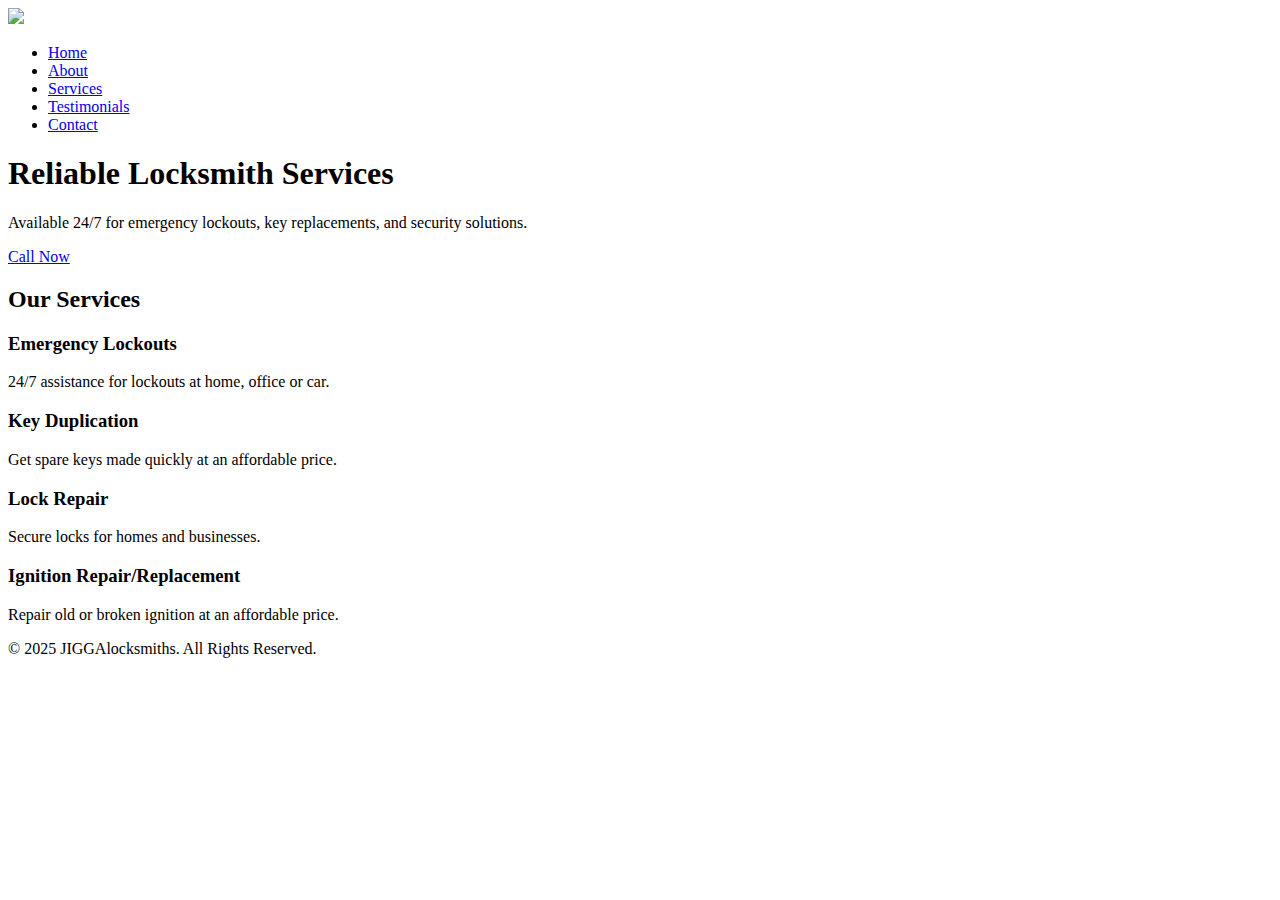
==== index.html @ 112a33ec "Create index.html" ====
<!DOCTYPE html>
<html lang="en">
<head>
    <meta charset="UTF-8">
    <meta name="viewport" content="width=device-width, initial-scale=1.0">
    <meta name="description" content="JIGGAlocksmiths - Professional locksmith services for homes, businesses, and vehicles.">
    <title>JIGGAlocksmiths | Home</title>
    <link rel="stylesheet" href="css/style.css">
    <script defer src="js/script.js"></script>
</head>
<body>

    <!-- Header & Navigation -->
    <header>
        <div class="logo">
            <img src="https://github.com/abc24-007/JIGGALOCKSMITHS/blob/main/Avery.mp4 alt="JIGGAlocksmiths Logo">
        </div>
        <nav>
            <ul>
                <li><a href="index.html">Home</a></li>
                <li><a href="about.html">About</a></li>
                <li><a href="services.html">Services</a></li>
                <li><a href="testimonials.html">Testimonials</a></li>
                <li><a href="contact.html">Contact</a></li>
            </ul>
        </nav>
    </header>

    <!-- Hero Section -->
    <section class="hero">
        <h1>Reliable Locksmith Services</h1>
        <p>Available 24/7 for emergency lockouts, key replacements, and security solutions.</p>
        <a href="contact.html" class="cta-button">Call Now</a>
    </section>

    <!-- Services Overview -->
    <section class="services">
        <h2>Our Services</h2>
        <div class="service-card">
            <h3>Emergency Lockouts</h3>
            <p>24/7 assistance for lockouts at home, office or car.</p>
        </div>
        <div class="service-card">
            <h3>Key Duplication</h3>
            <p>Get spare keys made quickly at an affordable price.</p>
        </div>
        <div class="service-card">
            <h3>Lock Repair</h3>
            <p>Secure locks for homes and businesses.</p>
        </div>
      <div class="service-card">
        <h3>Ignition Repair/Replacement</h3>
        <p>Repair old or broken ignition at an affordable price.
        </p>
      </div>
    </section>

    <!-- Footer -->
    <footer>
        <p>&copy; 2025 JIGGAlocksmiths. All Rights Reserved.</p>
    </footer>

</body>
</html>
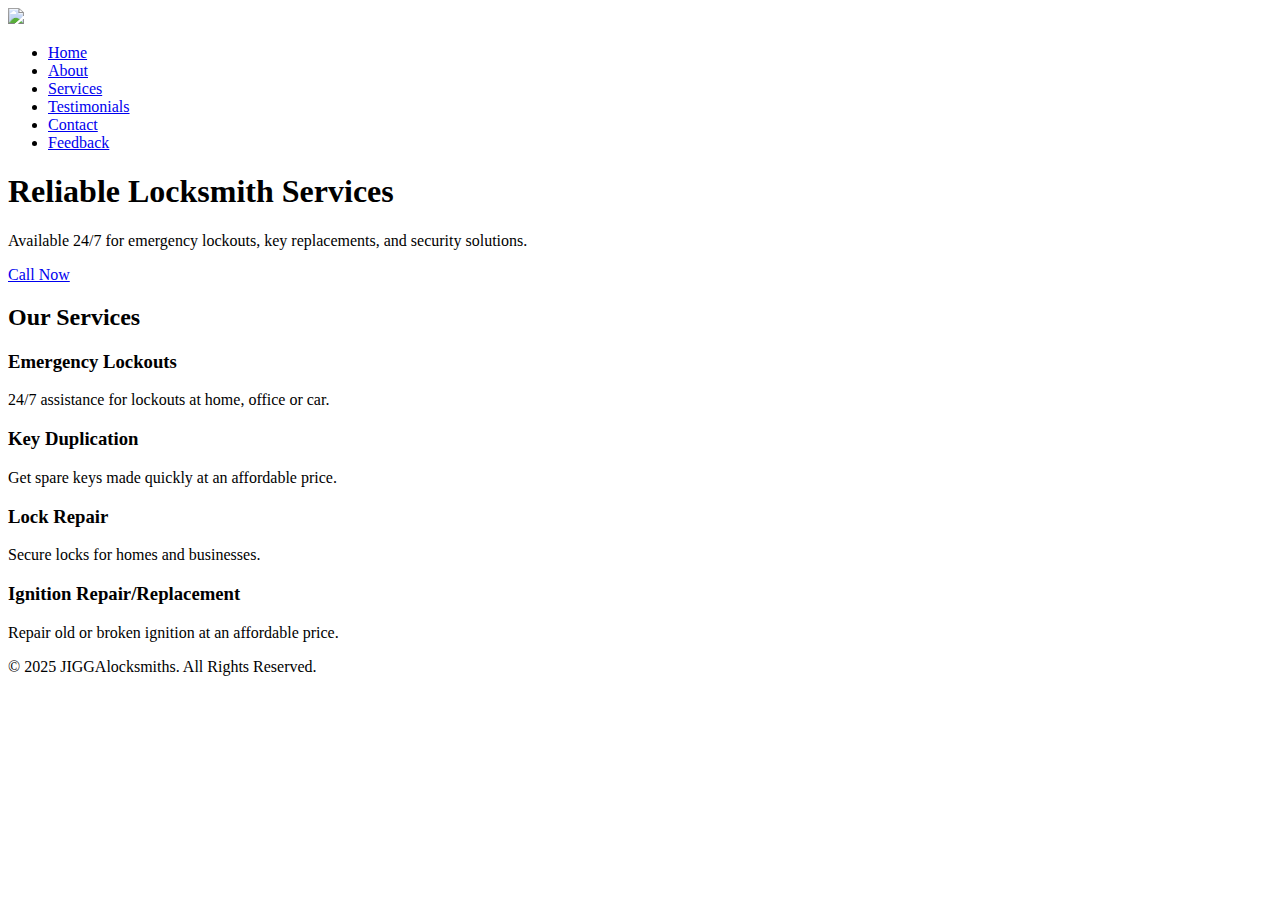
==== commit 54ba739a: "index.html" ====
--- a/index.html
+++ b/index.html
@@ -22,6 +22,7 @@
                 <li><a href="services.html">Services</a></li>
                 <li><a href="testimonials.html">Testimonials</a></li>
                 <li><a href="contact.html">Contact</a></li>
+                <li><a href="feedback.html">Feedback</a></li>
             </ul>
         </nav>
     </header>
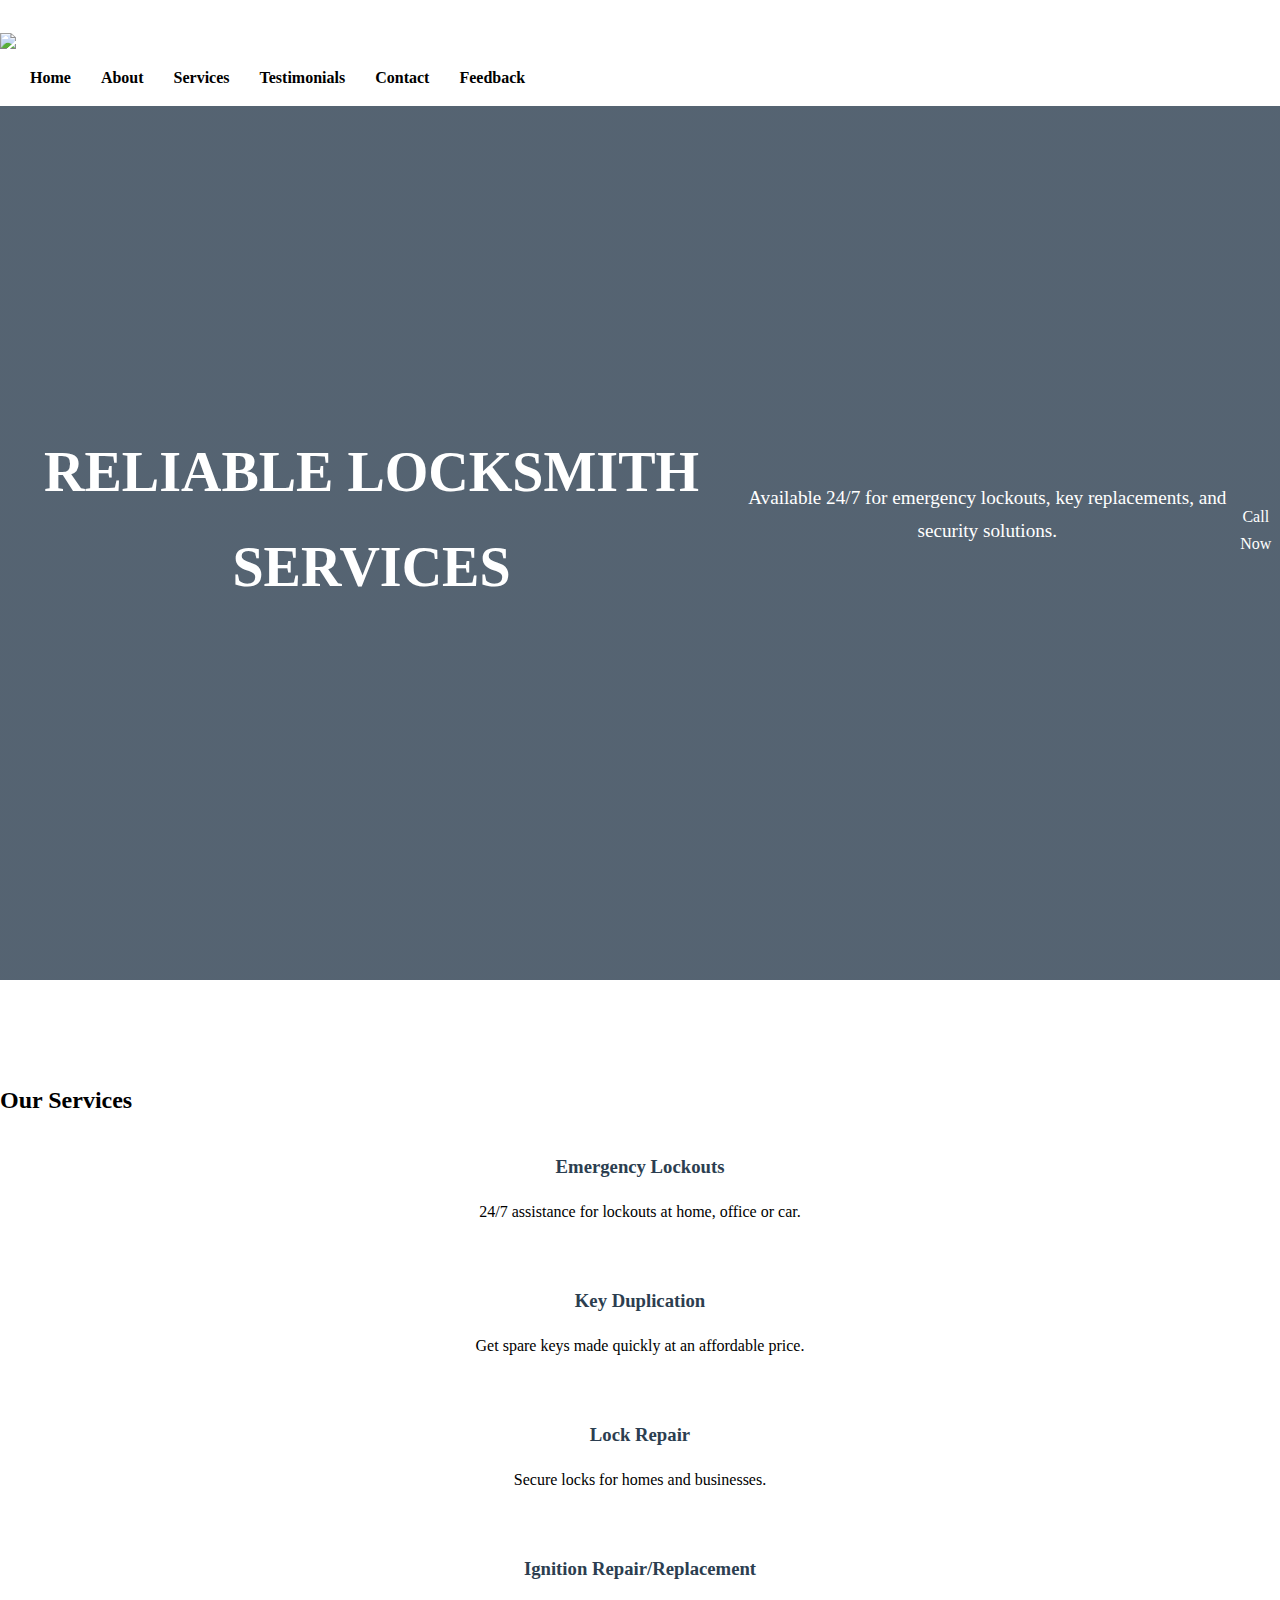
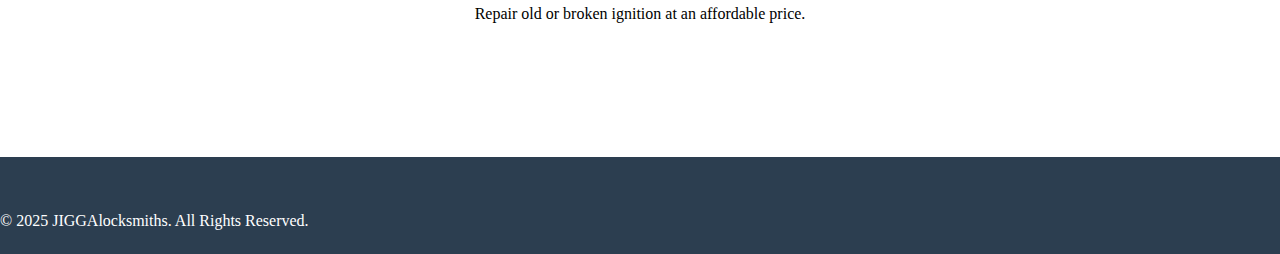
==== commit 9ff2ff73: "index.html" ====
--- a/index.html
+++ b/index.html
@@ -5,7 +5,8 @@
     <meta name="viewport" content="width=device-width, initial-scale=1.0">
     <meta name="description" content="JIGGAlocksmiths - Professional locksmith services for homes, businesses, and vehicles.">
     <title>JIGGAlocksmiths | Home</title>
-    <link rel="stylesheet" href="css/style.css">
+     <link rel="stylesheet" href="styles.css">
+
     <script defer src="js/script.js"></script>
 </head>
 <body>
--- a/styles.css
+++ b/styles.css
@@ -0,0 +1,557 @@
+:root {
+  --primary: #2c3e50;       // Dark blue (main brand color)
+  --secondary: #e74c3c;     // Red (accent color)
+  --accent: #3498db;        // Blue (secondary accent)
+  --light: #ecf0f1;         // Off-white (backgrounds)
+  --dark: #2c3e50;         // Text color
+  --gray: #95a5a6;          // Secondary text
+  --success: #2ecc71;       // Not used but available
+  --font-main: 'Poppins';   // Body font
+  --font-heading: 'Montserrat'; // Headings
+  --shadow: 0 5px 15px rgba(0, 0, 0, 0.1); // Consistent shadow
+  --transition: all 0.3s ease-in-out; // Smooth animations
+}
+
+* {
+  margin: 0;
+  padding: 0;
+  box-sizing: border-box;
+}
+
+body {
+  font-family: var(--font-main);
+  line-height: 1.7;
+  color: var(--dark);
+  background-color: #f9f9f9;
+  overflow-x: hidden;
+}
+
+a {
+  text-decoration: none;
+  color: inherit;
+  transition: var(--transition);
+}
+
+img {
+  max-width: 100%;
+  height: auto;
+}
+
+.container {
+  width: 90%;
+  max-width: 1200px;      // Responsive container
+  margin: 0 auto;         // Centered content
+  padding: 0 20px;
+}
+
+.btn {
+  padding: 12px 30px;
+  border-radius: 50px;    // Pill-shaped buttons
+  box-shadow: var(--shadow);
+  transition: var(--transition);
+}
+
+.btn:hover {
+  background-color: var(--primary);
+  transform: translateY(-3px);
+}
+
+.section-title {
+  font-family: var(--font-heading);
+  font-size: 2.5rem;
+  margin-bottom: 1.5rem;
+  color: var(--primary);
+  position: relative;
+  display: inline-block;
+}
+
+.section-title::after {
+  content: '';
+  position: absolute;
+  bottom: -10px;
+  left: 0;
+  width: 60px;
+  height: 4px;
+  background-color: var(--secondary);
+}
+
+/* ===== Header & Navigation ===== */
+header {
+  background-color: white;
+  box-shadow: var(--shadow);
+  position: fixed;
+  width: 100%;
+  top: 0;
+  z-index: 1000;
+  padding: 15px 0;
+}
+
+.nav-container {
+  display: flex;
+  justify-content: space-between;
+  align-items: center;
+}
+
+.logo {
+  font-family: var(--font-heading);
+  font-weight: 900;
+  font-size: 1.8rem;
+  color: var(--primary);
+}
+
+.logo span {
+  color: var(--secondary);
+}
+
+nav ul {
+  display: flex;
+  list-style: none;
+}
+
+nav ul li {
+  margin-left: 30px;
+  position: relative;
+}
+
+nav ul li a {
+  font-weight: 600;
+  padding: 10px 0;
+}
+
+nav ul li a::after {
+  content: '';
+  position: absolute;
+  bottom: 0;
+  left: 0;
+  width: 0;
+  height: 3px;
+  background-color: var(--secondary);
+  transition: var(--transition);
+}
+
+nav ul li a:hover::after {
+  width: 100%;
+}
+
+.hamburger {
+  display: none;
+  cursor: pointer;
+}
+
+/* ===== Hero Section ===== */
+.hero {
+  height: 100vh;
+  background: linear-gradient(rgba(44, 62, 80, 0.8), rgba(44, 62, 80, 0.8)), 
+              url('../images/hero-bg.jpg') center/cover no-repeat;
+  display: flex;
+  align-items: center;
+  text-align: center;
+  color: white;
+  margin-top: 80px;
+}
+
+.hero-content {
+  max-width: 800px;
+  margin: 0 auto;
+}
+
+.hero h1 {
+  font-family: var(--font-heading);
+  font-size: 3.5rem;
+  margin-bottom: 20px;
+  text-transform: uppercase;
+}
+
+.hero p {
+  font-size: 1.2rem;
+  margin-bottom: 30px;
+}
+
+.hero-btns {
+  display: flex;
+  justify-content: center;
+  gap: 20px;
+}
+
+.hero-btns .btn-secondary {
+  background-color: transparent;
+  border: 2px solid white;
+}
+
+.hero-btns .btn-secondary:hover {
+  background-color: white;
+  color: var(--primary);
+}
+
+/* ===== Services Section ===== */
+.services {
+  padding: 100px 0;
+  background-color: white;
+}
+
+.services-grid {
+  display: grid;
+  grid-template-columns: repeat(auto-fit, minmax(300px, 1fr));
+  gap: 30px;
+  margin-top: 50px;
+}
+
+.service-card {
+  background-color: white;
+  border-radius: 10px;
+  overflow: hidden;
+  box-shadow: var(--shadow);
+  transition: var(--transition);
+  text-align: center;
+  padding: 30px;
+}
+
+.service-card:hover {
+  transform: translateY(-10px);
+}
+
+.service-icon {
+  width: 80px;
+  height: 80px;
+  margin: 0 auto 20px;
+  background-color: var(--light);
+  border-radius: 50%;
+  display: flex;
+  align-items: center;
+  justify-content: center;
+  font-size: 2rem;
+  color: var(--secondary);
+}
+
+.service-card h3 {
+  font-family: var(--font-heading);
+  margin-bottom: 15px;
+  color: var(--primary);
+}
+
+/* ===== About Section ===== */
+.about {
+  padding: 100px 0;
+  background-color: var(--light);
+}
+
+.about-content {
+  display: grid;
+  grid-template-columns: 1fr 1fr;
+  gap: 50px;
+  align-items: center;
+}
+
+.about-img {
+  border-radius: 10px;
+  overflow: hidden;
+  box-shadow: var(--shadow);
+}
+
+.about-text h2 {
+  margin-bottom: 20px;
+}
+
+.about-features {
+  margin-top: 30px;
+}
+
+.feature-item {
+  display: flex;
+  align-items: flex-start;
+  margin-bottom: 20px;
+}
+
+.feature-icon {
+  margin-right: 15px;
+  color: var(--secondary);
+  font-size: 1.5rem;
+}
+
+/* ===== Testimonials Section ===== */
+.testimonials {
+  padding: 100px 0;
+  background-color: white;
+}
+
+.testimonial-grid {
+  display: grid;
+  grid-template-columns: repeat(auto-fit, minmax(300px, 1fr));
+  gap: 30px;
+  margin-top: 50px;
+}
+
+.testimonial-card {
+  background-color: var(--light);
+  padding: 30px;
+  border-radius: 10px;
+  box-shadow: var(--shadow);
+  position: relative;
+}
+
+.testimonial-card::before {
+  content: '\201C';
+  font-family: Georgia, serif;
+  font-size: 5rem;
+  color: rgba(231, 76, 60, 0.1);
+  position: absolute;
+  top: 10px;
+  left: 10px;
+}
+
+.testimonial-content {
+  position: relative;
+  z-index: 1;
+  margin-bottom: 20px;
+}
+
+.testimonial-author {
+  display: flex;
+  align-items: center;
+}
+
+.author-img {
+  width: 50px;
+  height: 50px;
+  border-radius: 50%;
+  margin-right: 15px;
+  object-fit: cover;
+}
+
+.author-info h4 {
+  color: var(--primary);
+  margin-bottom: 5px;
+}
+
+.author-info p {
+  color: var(--gray);
+  font-size: 0.9rem;
+}
+
+/* ===== Contact Section ===== */
+.contact {
+  padding: 100px 0;
+  background-color: var(--light);
+}
+
+.contact-container {
+  display: grid;
+  grid-template-columns: 1fr 1fr;
+  gap: 50px;
+}
+
+.contact-info h3 {
+  margin-bottom: 20px;
+}
+
+.contact-details {
+  margin-bottom: 30px;
+}
+
+.contact-item {
+  display: flex;
+  align-items: center;
+  margin-bottom: 15px;
+}
+
+.contact-icon {
+  width: 40px;
+  height: 40px;
+  background-color: var(--secondary);
+  color: white;
+  border-radius: 50%;
+  display: flex;
+  align-items: center;
+  justify-content: center;
+  margin-right: 15px;
+}
+
+.contact-form .form-group {
+  margin-bottom: 20px;
+}
+
+.contact-form label {
+  display: block;
+  margin-bottom: 5px;
+  font-weight: 600;
+}
+
+.contact-form input,
+.contact-form textarea {
+  width: 100%;
+  padding: 12px 15px;
+  border: 1px solid #ddd;
+  border-radius: 5px;
+  font-family: var(--font-main);
+}
+
+.contact-form textarea {
+  height: 150px;
+}
+
+.map-container {
+  margin-top: 50px;
+  height: 400px;
+  border-radius: 10px;
+  overflow: hidden;
+  box-shadow: var(--shadow);
+}
+
+/* ===== Feedback Section ===== */
+.feedback {
+  padding: 100px 0;
+}
+
+.feedback-form {
+  max-width: 600px;
+  margin: 0 auto;
+  background-color: white;
+  padding: 40px;
+  border-radius: 10px;
+  box-shadow: var(--shadow);
+}
+
+.rating {
+  margin-bottom: 20px;
+}
+
+.rating p {
+  margin-bottom: 10px;
+  font-weight: 600;
+}
+
+.stars {
+  display: flex;
+  gap: 10px;
+}
+
+.star {
+  font-size: 1.5rem;
+  color: var(--gray);
+  cursor: pointer;
+  transition: var(--transition);
+}
+
+.star:hover,
+.star.active {
+  color: #f1c40f;
+}
+
+/* ===== Footer ===== */
+footer {
+  background-color: var(--primary);
+  color: white;
+  padding: 50px 0 20px;
+}
+
+.footer-content {
+  display: grid;
+  grid-template-columns: repeat(auto-fit, minmax(250px, 1fr));
+  gap: 30px;
+  margin-bottom: 40px;
+}
+
+.footer-column h3 {
+  font-family: var(--font-heading);
+  margin-bottom: 20px;
+  position: relative;
+  padding-bottom: 10px;
+}
+
+.footer-column h3::after {
+  content: '';
+  position: absolute;
+  bottom: 0;
+  left: 0;
+  width: 40px;
+  height: 3px;
+  background-color: var(--secondary);
+}
+
+.footer-links li {
+  margin-bottom: 10px;
+}
+
+.footer-links a:hover {
+  color: var(--secondary);
+  padding-left: 5px;
+}
+
+.social-links {
+  display: flex;
+  gap: 15px;
+}
+
+.social-links a {
+  width: 40px;
+  height: 40px;
+  background-color: rgba(255, 255, 255, 0.1);
+  border-radius: 50%;
+  display: flex;
+  align-items: center;
+  justify-content: center;
+  transition: var(--transition);
+}
+
+.social-links a:hover {
+  background-color: var(--secondary);
+  transform: translateY(-5px);
+}
+
+.copyright {
+  text-align: center;
+  padding-top: 20px;
+  border-top: 1px solid rgba(255, 255, 255, 0.1);
+}
+
+/* ===== Responsive Styles ===== */
+@media (max-width: 992px) {
+  .about-content,
+  .contact-container {
+    grid-template-columns: 1fr;
+  }
+  
+  .about-img {
+    order: -1;
+  }
+}
+
+@media (max-width: 768px) {
+  .section-title {
+    font-size: 2rem;
+  }
+  
+  .hero h1 {
+    font-size: 2.5rem;
+  }
+  
+  nav ul {
+    position: fixed;
+    top: 80px;
+    left: -100%;
+    width: 100%;
+    height: calc(100vh - 80px);
+    background-color: white;
+    flex-direction: column;
+    align-items: center;
+    justify-content: center;
+    transition: var(--transition);
+  }
+  
+  nav ul.active {
+    left: 0;
+  }
+  
+  nav ul li {
+    margin: 15px 0;
+  }
+  
+  .hamburger {
+    display: block;
+  }
+  
+  .hero-btns {
+    flex-direction: column;
+    align-items: center;
+  }
+}
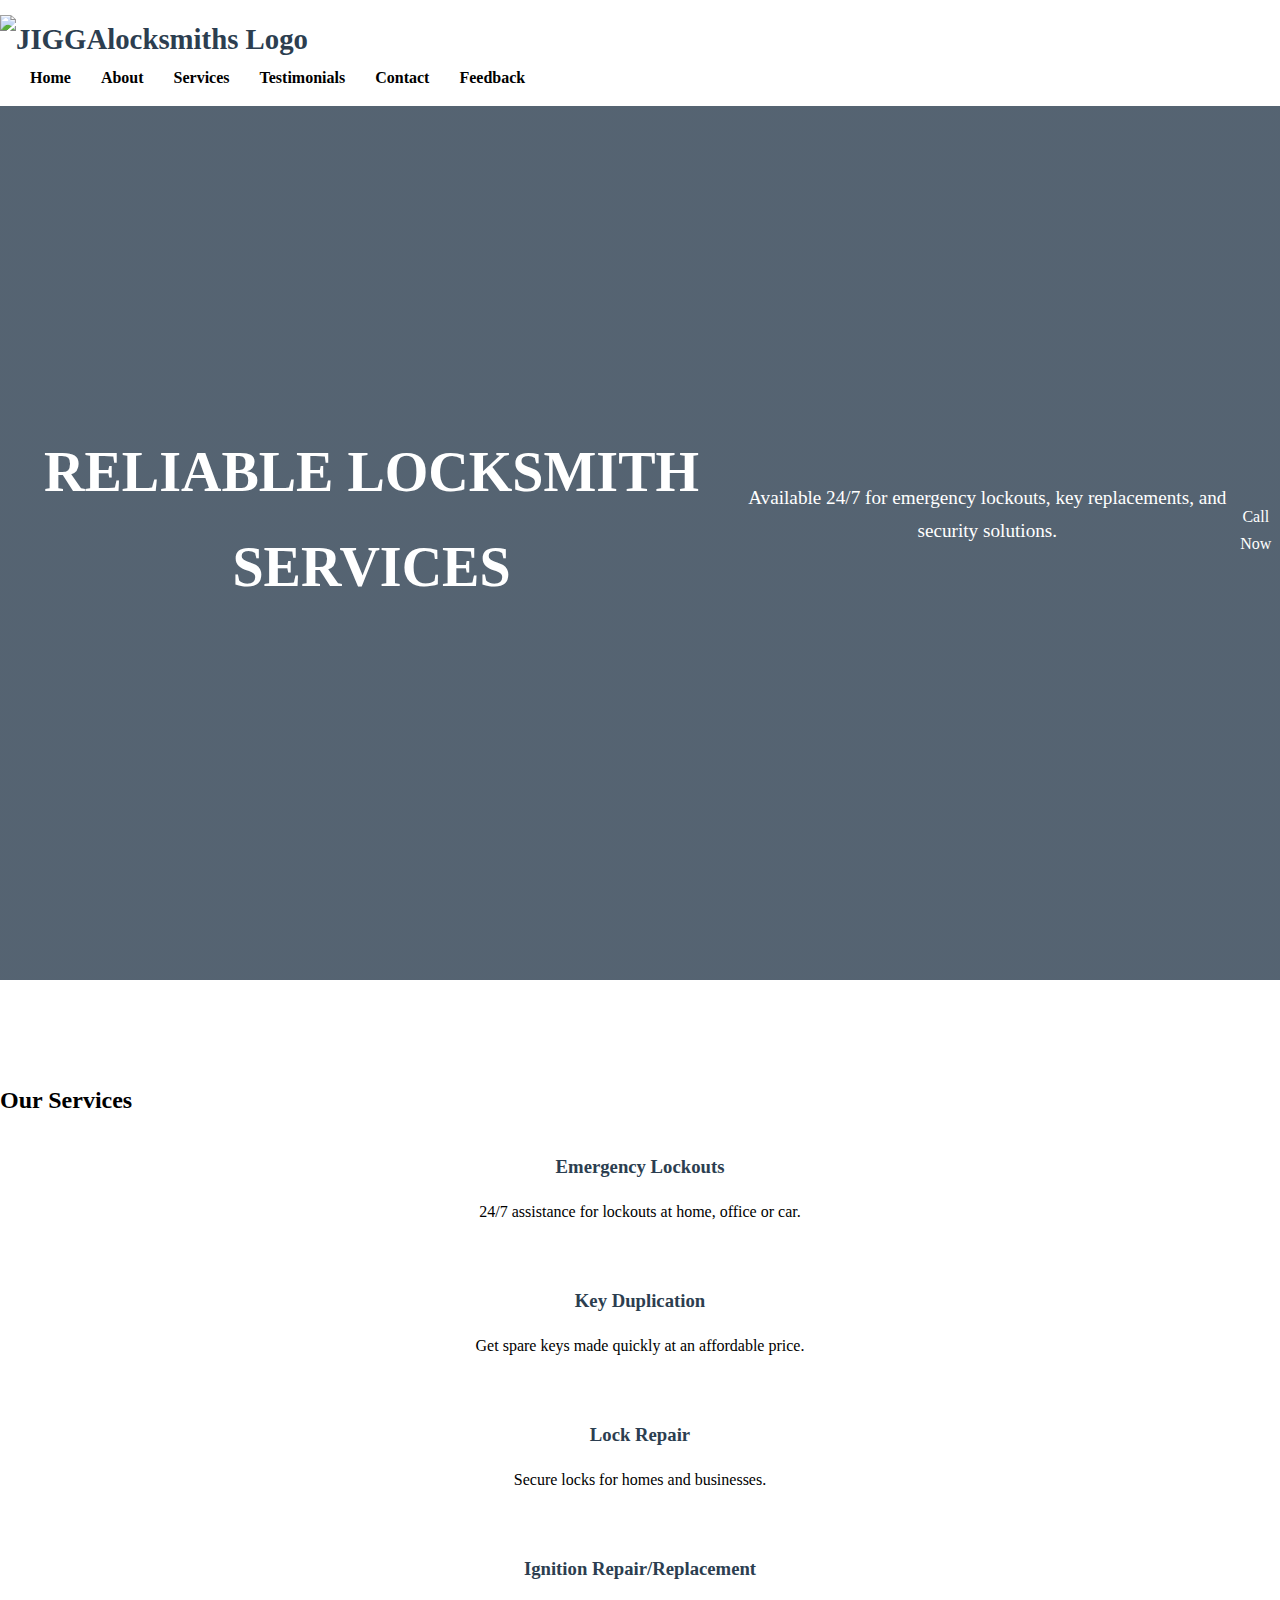
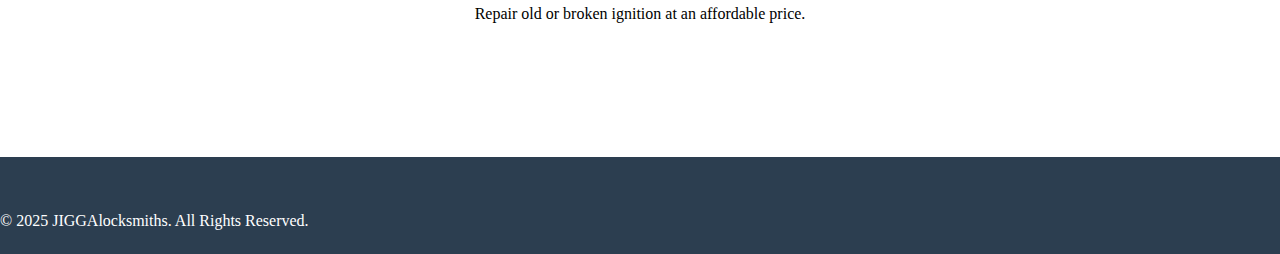
==== commit 534b12fb: "index.html" ====
--- a/index.html
+++ b/index.html
@@ -14,7 +14,7 @@
     <!-- Header & Navigation -->
     <header>
         <div class="logo">
-            <img src="https://github.com/abc24-007/JIGGALOCKSMITHS/blob/main/Avery.mp4 alt="JIGGAlocksmiths Logo">
+            <img src=https://bcassetcdn.com/social/3kljvmj23l/preview.png alt="JIGGAlocksmiths Logo">
         </div>
         <nav>
             <ul>
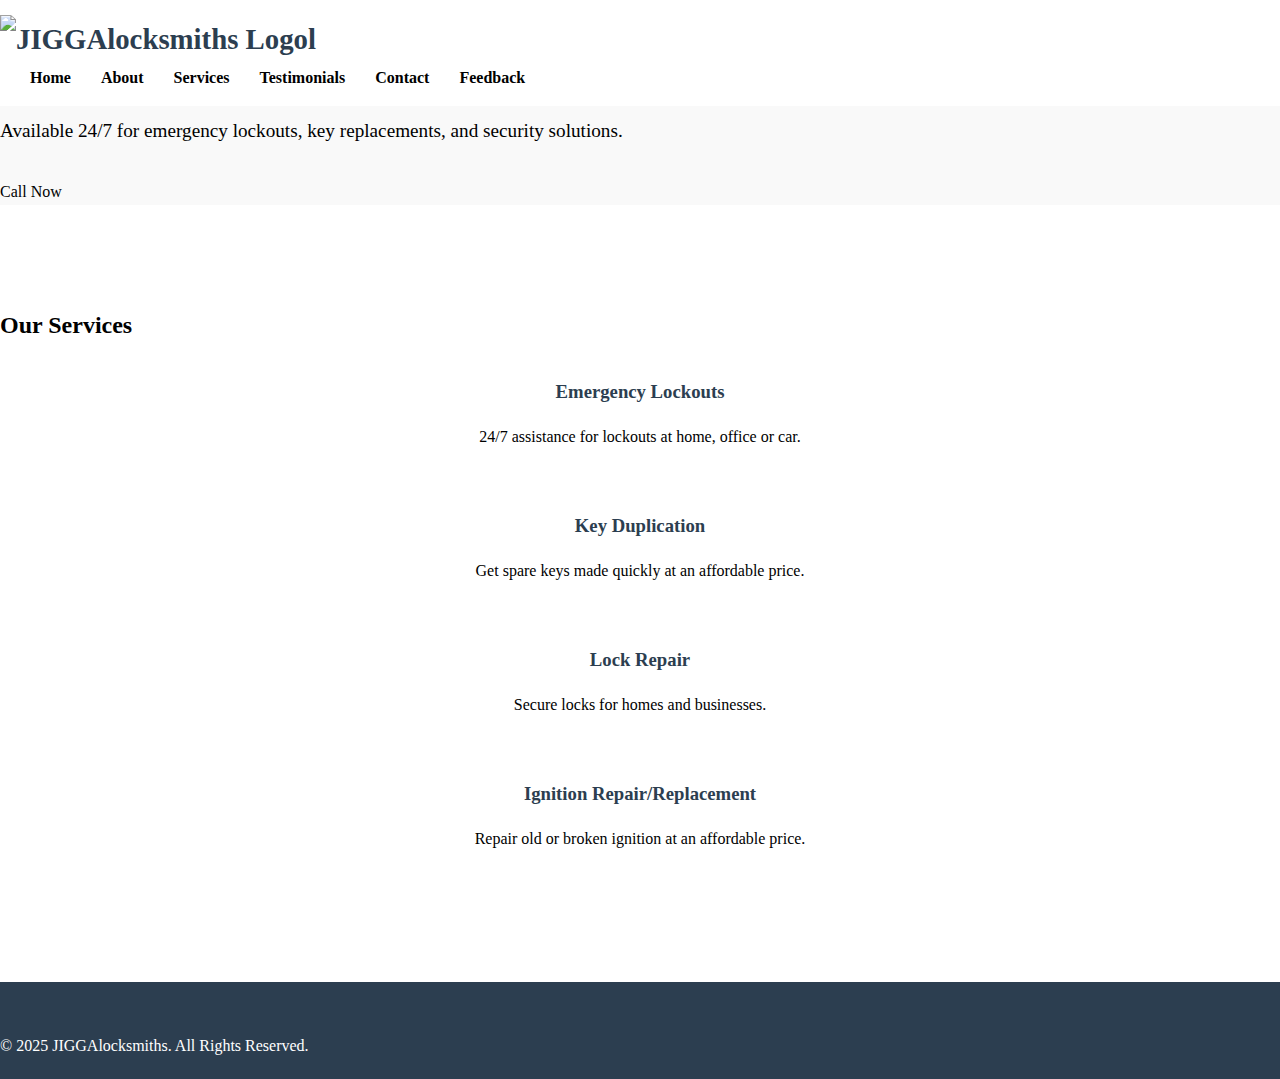
==== commit bed5d98f: "index.html" ====
--- a/index.html
+++ b/index.html
@@ -14,7 +14,13 @@
     <!-- Header & Navigation -->
     <header>
         <div class="logo">
-            <img src=https://bcassetcdn.com/social/3kljvmj23l/preview.png alt="JIGGAlocksmiths Logo">
+            <img src=https://bcassetcdn.com/social/3kljvmj23l/preview.png alt="JIGGAlocksmiths Logo">l
+             <!-- Hamburger Icon -->
+    <button class="hamburger">
+      <span class="bar"></span>
+      <span class="bar"></span>
+      <span class="bar"></span>
+    </button>
         </div>
         <nav>
             <ul>
--- a/styles.css
+++ b/styles.css
@@ -33,7 +33,7 @@
 }
 
 img {
-  max-width: 100%;
+  max-width: 50%;
   height: auto;
 }
 
@@ -93,10 +93,10 @@
 }
 
 .logo {
-  font-family: var(--font-heading);
-  font-weight: 900;
   font-size: 1.8rem;
+  font-weight: 700;
   color: var(--primary);
+  z-index: 1001; /* Above hero content */
 }
 
 .logo span {
@@ -133,33 +133,90 @@
   width: 100%;
 }
 
+/* Hamburger Icon */
 .hamburger {
-  display: none;
+  display: none; /* Hidden on desktop */
   cursor: pointer;
+  background: transparent;
+  border: none;
+  padding: 10px;
+  z-index: 1000;
+}
+
+.bar {
+  display: block;
+  width: 25px;
+  height: 3px;
+  margin: 5px auto;
+  background-color: var(--primary);
+  transition: var(--transition);
+}
+
+/* Mobile Styles */
+@media (max-width: 768px) {
+  .hamburger {
+    display: block; /* Show on mobile */
+  }
+  
+  .nav-menu {
+    position: fixed;
+    top: 80px;
+    left: -100%;
+    width: 100%;
+    height: calc(100vh - 80px);
+    background-color: white;
+    flex-direction: column;
+    align-items: center;
+    justify-content: center;
+    transition: var(--transition);
+    z-index: 999;
+  }
+  
+  .nav-menu.active {
+    left: 0;
+  }
+  
+  .hamburger.active .bar:nth-child(1) {
+    transform: translateY(8px) rotate(45deg);
+  }
+  
+  .hamburger.active .bar:nth-child(2) {
+    opacity: 0;
+  }
+  
+  .hamburger.active .bar:nth-child(3) {
+    transform: translateY(-8px) rotate(-45deg);
+  }
+}
 }
 
 /* ===== Hero Section ===== */
 .hero {
   height: 100vh;
-  background: linear-gradient(rgba(44, 62, 80, 0.8), rgba(44, 62, 80, 0.8)), 
-              url('../images/hero-bg.jpg') center/cover no-repeat;
-  display: flex;
-  align-items: center;
+  background: 
+    linear-gradient(rgba(44, 62, 80, 0.8)),
+    url('../images/hero-bg.jpg') center/cover no-repeat;
+  display: flex;
+  align-items: center;
+  padding-top: 80px; /* Space for fixed header */
+  margin-top: -80px; /* Counteract header height */
+}
+
+.hero-content {
+ max-width: 800px;
+  margin: 0 auto;
   text-align: center;
   color: white;
-  margin-top: 80px;
-}
-
-.hero-content {
-  max-width: 800px;
-  margin: 0 auto;
+  position: relative;
+  z-index: 1;
+  padding: 0 20px;
 }
 
 .hero h1 {
-  font-family: var(--font-heading);
-  font-size: 3.5rem;
-  margin-bottom: 20px;
+  font-size: clamp(2.5rem, 5vw, 3.5rem); /* Responsive font */
   text-transform: uppercase;
+  margin-bottom: 20px;
+  text-shadow: 2px 2px 4px rgba(0,0,0,0.3);
 }
 
 .hero p {
@@ -182,6 +239,7 @@
   background-color: white;
   color: var(--primary);
 }
+
 
 /* ===== Services Section ===== */
 .services {
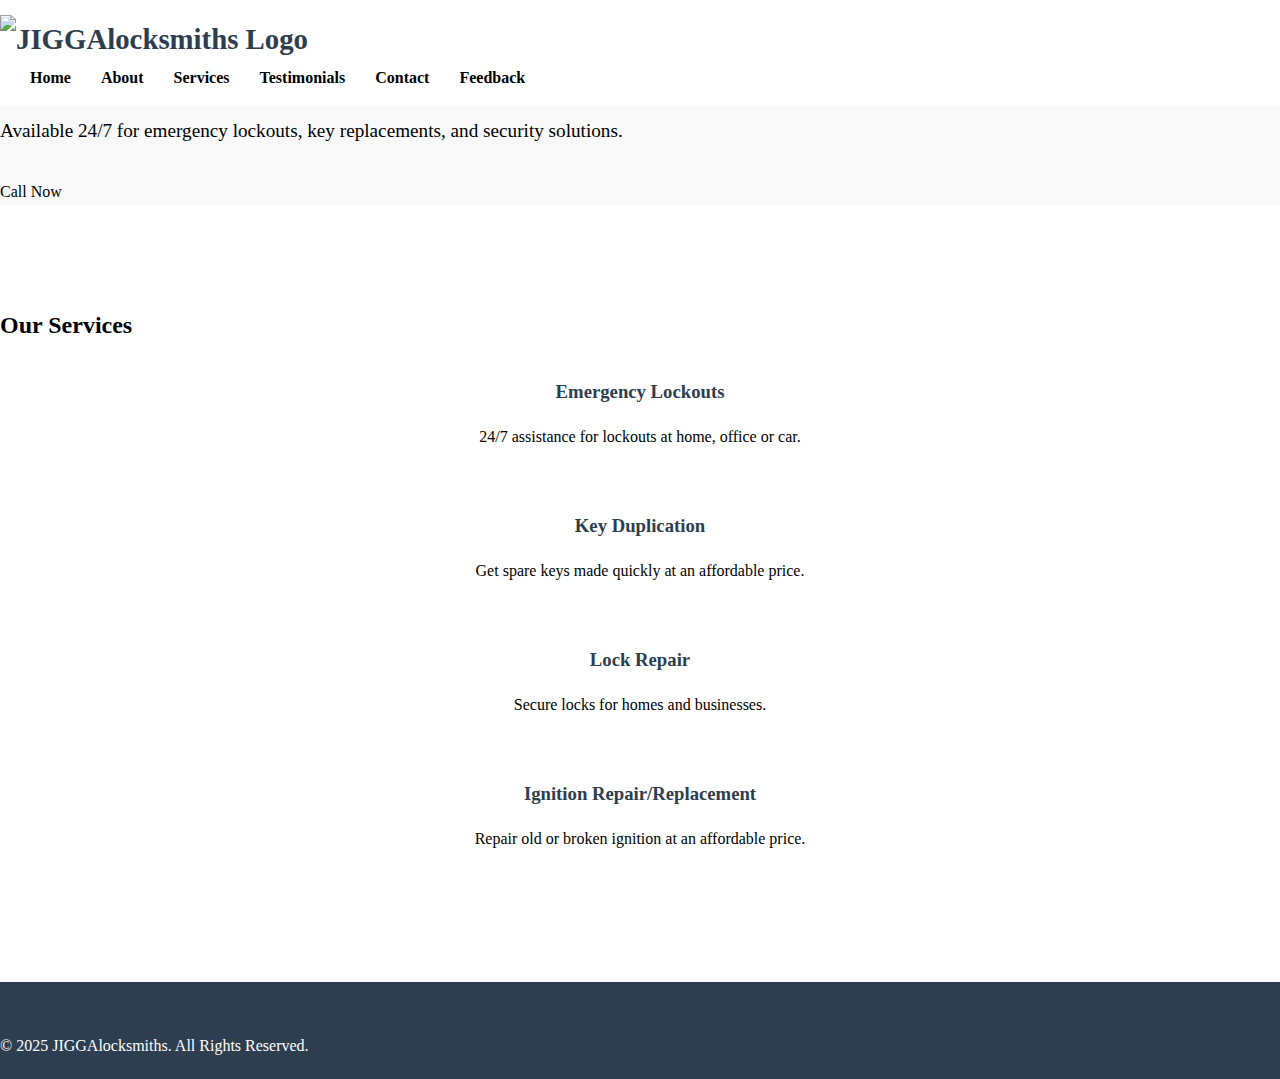
==== commit f7ed26d5: "index.html" ====
--- a/index.html
+++ b/index.html
@@ -14,7 +14,7 @@
     <!-- Header & Navigation -->
     <header>
         <div class="logo">
-            <img src=https://bcassetcdn.com/social/3kljvmj23l/preview.png alt="JIGGAlocksmiths Logo">l
+            <img src=https://bcassetcdn.com/social/3kljvmj23l1/preview.png alt="JIGGAlocksmiths Logo">
              <!-- Hamburger Icon -->
     <button class="hamburger">
       <span class="bar"></span>
